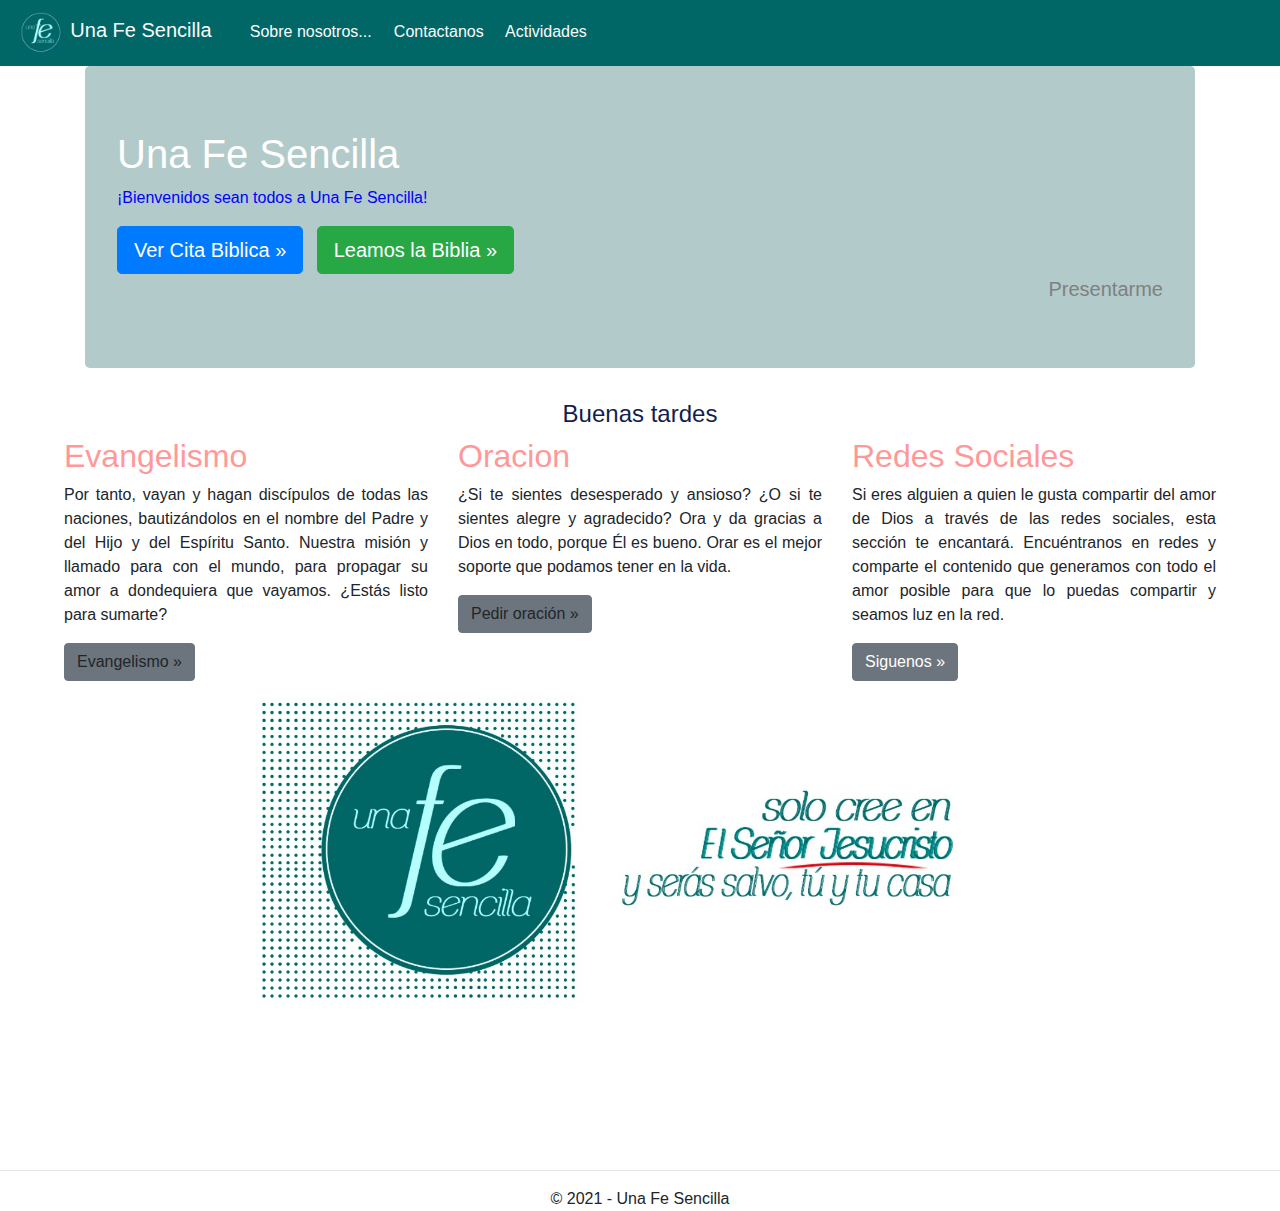
==== index.html @ 6b6eec90 "Setup commit" ====
<!DOCTYPE html>
<html>
	<head>
		<title>Una Fe Sencilla - Home</title>
    	<meta name="viewport" content="width=device-width, initial-scale=1.0">
        <link rel="stylesheet" href="https://maxcdn.bootstrapcdn.com/bootstrap/4.0.0/css/bootstrap.min.css" integrity="sha384-Gn5384xqQ1aoWXA+058RXPxPg6fy4IWvTNh0E263XmFcJlSAwiGgFAW/dAiS6JXm" crossorigin="anonymous">
        <link rel="stylesheet" href="./style.css">
		<link rel="icon" href="logo.png" type="image/png">
	</head>
	<body onload="saludo(); cargarNombre();">
		<header>
			<nav class="navbar">
				<div class="navbar-collapse" style="display: inline;">
					<a href="index.html"><img src="logo.png" width="4%" height="4%" href="index.html"></a>
					<a href="index.html" class="navbar-brand" style="color: #fafbfd;">Una Fe Sencilla</a>&nbsp&nbsp&nbsp&nbsp
					<a class="nav-item" href="about.html?pagename=about#vid" style="color: #fafbfd;">Sobre nosotros...</a>&nbsp&nbsp&nbsp&nbsp
					<a class="nav-item" href="contact.html" style="color: #fafbfd;">Contactanos</a>&nbsp&nbsp&nbsp&nbsp
					<a class="nav-item" href="activities.html" style="color: #fafbfd;">Actividades</a>&nbsp&nbsp&nbsp&nbsp
				</div>
			</nav>
		</header>
		<div class="container">
			<div class="jumbotron" style="background-color: #b2cac9">
			    <h1 style="color: white;">Una Fe Sencilla</h1>
			    <p style="color: blue; text-align: justify;">
			        ¡Bienvenidos sean todos a Una Fe Sencilla!
			    </p>
					<p style="text-align: left; display: inline;">
			        <a href="https://www.biblegateway.com/verse/es/Hechos%2016%3A31" class="btn btn-primary btn-lg" target="_blank">
			            Ver Cita Biblica &raquo;
			        </a>
			    </p>
					&nbsp
					<p style="text-align: right; display: inline;">
						<a href="activities.html?pagename=activities#devocional" class="btn btn-success btn-lg">
								Leamos la Biblia &raquo;
						</a>
					</p>

					<div style="text-align: right;">
						<a id="nom-b" onclick="nombre();" style="text-align: right; color: gray; font-size: 20px;">Presentarme</a>
					</div>

			</div>
		</div>

		<div>
			<h4 id="saludo" style="text-align: center; color: #1E5945;"></h4>
		</div>

		<div class="row" style="text-align: justify;">
		    <div class="col-md-4">
				<h2>Evangelismo</h2>
		        <p id="t-jueves">
		            Por tanto, vayan y hagan discípulos de todas las naciones, bautizándolos en el nombre del Padre y del Hijo y del Espíritu Santo. Nuestra misión y llamado para con el mundo, para propagar su amor a dondequiera que vayamos. ¿Estás listo para sumarte?
		        </p><p><a class="btn btn-secondary" id="btn-jueves" target="_blank">Evangelismo &raquo;</a></p>

		    </div>
		    <div class="col-md-4">
		        <h2>Oracion</h2>
		        <p id="t-domingo">
		            ¿Si te sientes desesperado y ansioso? ¿O si te sientes alegre y agradecido? Ora y da gracias a Dios
		            en todo, porque Él es bueno. Orar es el mejor soporte que podamos tener en la vida.
		        </p>
		        <p><a class="btn btn-secondary" id="btn-domingo" target="_blank">Pedir oración &raquo;</a></p>
				</div>
		    <div class="col-md-4">
		        <h2>Redes Sociales</h2>
		        <p id="t-redes">
		            Si eres alguien a quien le gusta compartir del amor de Dios a través de las redes sociales, esta sección
		            te encantará. Encuéntranos en redes y comparte el contenido que generamos con todo el amor posible
		            para que lo puedas compartir y seamos luz en la red.
		        </p>
		        <p><a class="btn btn-secondary" id="btn-redes" href="https://facebook.com/unafesencillagt" target="_blank">Siguenos &raquo;</a></p>
		    </div>
		</div>
		<div class="presentacion" style="text-align: center;">
			<img src="icono.jpeg" width="60%" height="10%">
			<!-- <br>
			<video autoplay>
  			<source src="presentacion.mp4" type="video/mp4">
					Su navegador no soporta esta caracteristica, lo sentimos :(
			</video> -->
		</div>
		<div class="row">
			<video autoplay>
				<source src="https://www.youtube.com/watch?v=HQMKA6w5ZZM" type="video/mp4">
			</video>
		</div>
		<script type="text/javascript">
			function saludo(){
				var dia = new Date();
				var hora = dia.getHours();
				var saludo = document.getElementById('saludo');
				var tRedes = document.getElementById('t-redes');
				var tJueves = document.getElementById('t-jueves');
				var tDomingo = document.getElementById('t-domingo');
				var bJueves = document.getElementById("btn-jueves");
				if (hora < 6){
					document.body.setAttribute("style", "background-color: #191919;");
					document.getElementById("saludo").setAttribute("style", "color: #23f273; text-align: center;");
					document.getElementById("btn-redes").setAttribute("class", "btn btn-light");
					document.getElementById("btn-domingo").setAttribute("class", "btn btn-light");
					bJueves.setAttribute("class", "btn btn-light");
					tRedes.setAttribute("style", "text-align: justify; color: white;");
					tJueves.setAttribute("style", "text-align: justify; color: white;");
					tDomingo.setAttribute("style", "text-align: justify; color: white;");
					console.log('Madrugada');
					saludo.innerText = 'Buenos días';
				} else if (hora < 12){
					document.body.setAttribute("style", "background-color: white;");
					document.getElementById("saludo").setAttribute("style", "color: #141E4D; text-align: center;");
					console.log('Buenos días');
					saludo.innerText = 'Buenos días';
				} else if (hora < 18) {
					document.body.setAttribute("style", "background-color: white;");
					document.getElementById("saludo").setAttribute("style", "color: #141E4D; text-align: center;");
					console.log('Buenas tardes');
					saludo.innerText = 'Buenas tardes';
				} else {
					document.body.setAttribute("style", "background-color: #191919;");
					document.getElementById("saludo").setAttribute("style", "color: #23f273; text-align: center;");
					document.getElementById("btn-redes").setAttribute("class", "btn btn-light");
					document.getElementById("btn-domingo").setAttribute("class", "btn btn-light");
					bJueves.setAttribute("class", "btn btn-light");
					tRedes.setAttribute("style", "text-align: justify; color: white;");
					tDomingo.setAttribute("style", "text-align: justify; color: white;");
					tJueves.setAttribute("style", "text-align: justify; color: white;");
					console.log('Buenas noches');
					saludo.innerText = 'Buenas noches';
				}
			}

			function nombre(){
				var nombre = prompt("Bienvenido, ingresa tu nombre por favor...");
				var saludo = document.getElementById('saludo');
				var dia = new Date();
				var hora = dia.getHours();
				if (hora < 12){
					saludo.innerHTML = "Buenos días " + nombre;
				} else if (hora < 18) {
					saludo.innerHTML = "Buenas tardes " + nombre;
				} else{
					saludo.innerHTML = "Buenas noches " + nombre;
				}
				var presentarme = document.getElementById("nom-b");
				presentarme.setAttribute("style", "display: none;")
				localStorage.setItem("Nombre", nombre);
			}

			function cargarNombre(){
				var dia = new Date();
				var hora = dia.getHours();
				var nombre = localStorage.getItem("Nombre");
				if(nombre){
					var presentarme = document.getElementById("saludo");
					if (hora < 12){
						presentarme.innerHTML = "Buenos días " + nombre;
					} else if (hora < 18) {
						presentarme.innerHTML = "Buenas tardes " + nombre;
					} else{
						presentarme.innerHTML = "Buenas noches " + nombre;
					}
				}
			}
		</script>
		<footer>
			<hr>
			&copy; 2021 - Una Fe Sencilla
		</footer>
		<script type="text/javascript">
			function luzLinks(){
				var dia = new Date();
				var hora = dia.getHours();
				var links = document.getElementsByClassName("socialLink");
				if (hora<6) {
					for (var i=0; i<links.length; i++) {
						links[i].setAttribute("style", "color: white;")
					}
				} else if (hora<12) {

				} else if (hora<18) {

				} else {
					for (var i=0; i<links.length; i++) {
						links[i].setAttribute("style", "color: white;")
					}
				}
			}
		</script>
	</body>
</html>
---- style.css ----
.navbar{
	background-color: #006666;
}
.row, .content{
	padding-left: 5%;
	padding-right: 5%;
}
footer{
	text-align: center;
}
h2{
	color: #ff9999;
}
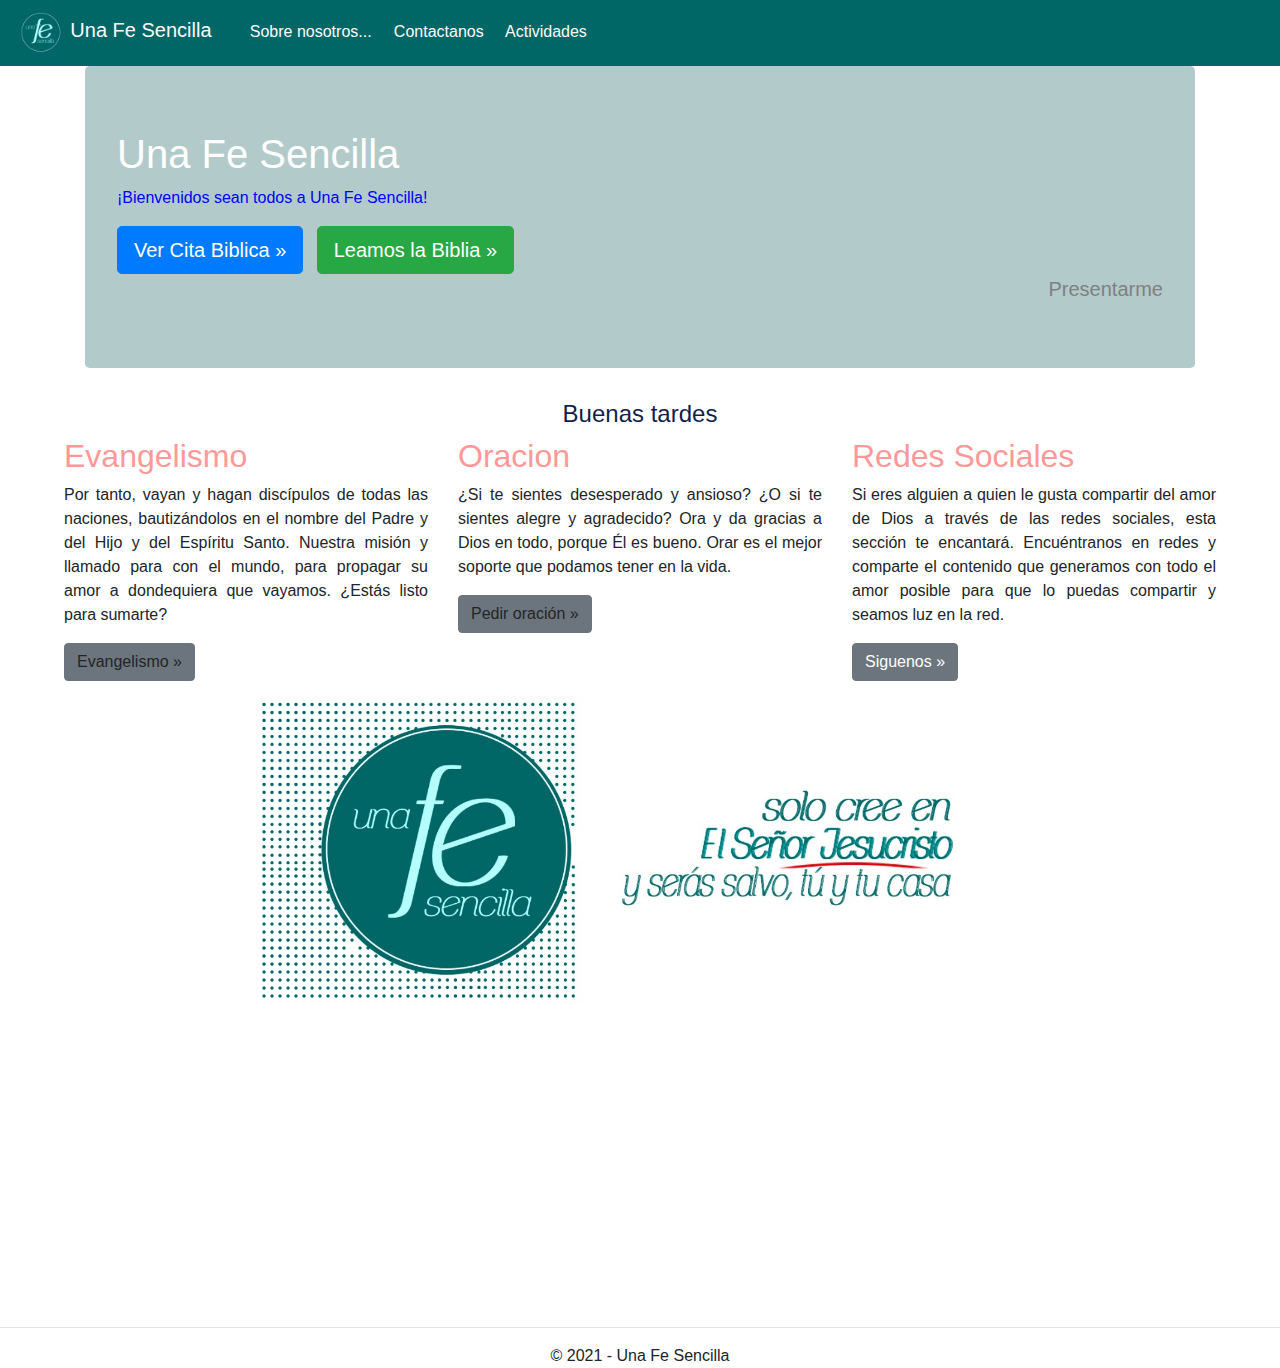
==== commit 8d2f9945: "Add video" ====
--- a/index.html
+++ b/index.html
@@ -76,11 +76,11 @@
 		</div>
 		<div class="presentacion" style="text-align: center;">
 			<img src="icono.jpeg" width="60%" height="10%">
-			<!-- <br>
+			<br>
 			<video autoplay>
-  			<source src="presentacion.mp4" type="video/mp4">
+  			<source src="Naaman.mp4" type="video/mp4">
 					Su navegador no soporta esta caracteristica, lo sentimos :(
-			</video> -->
+			</video>
 		</div>
 		<div class="row">
 			<video autoplay>
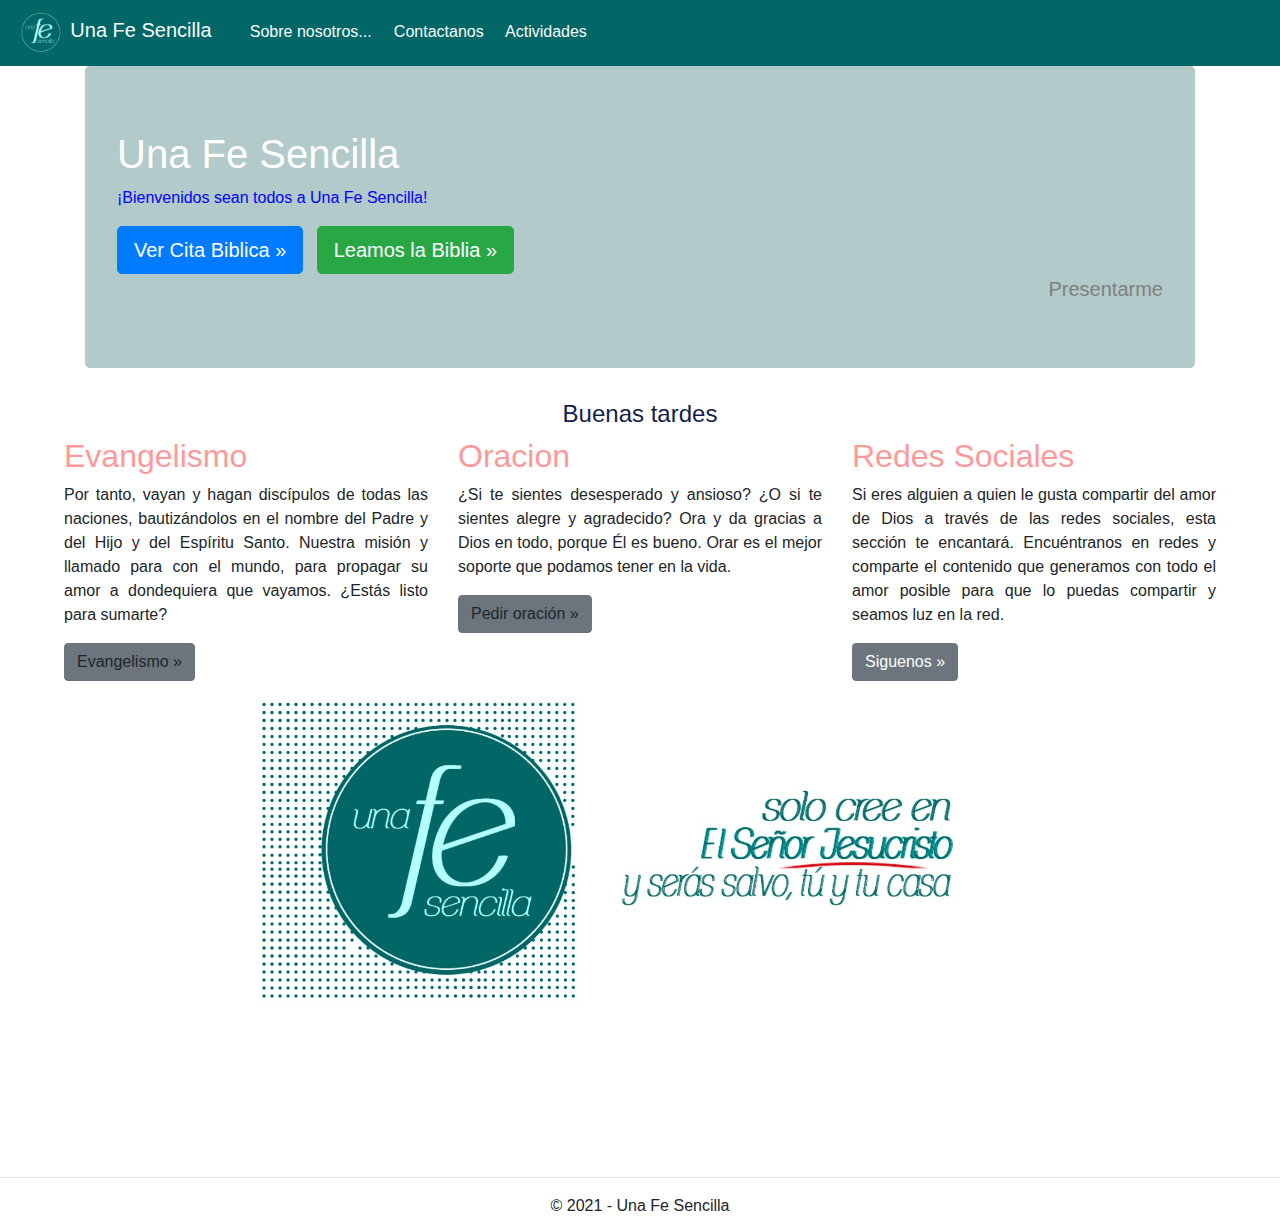
==== commit 276227cb: "Supr wrong video" ====
--- a/index.html
+++ b/index.html
@@ -82,11 +82,11 @@
 					Su navegador no soporta esta caracteristica, lo sentimos :(
 			</video>
 		</div>
-		<div class="row">
+		<!-- <div class="row">
 			<video autoplay>
 				<source src="https://www.youtube.com/watch?v=HQMKA6w5ZZM" type="video/mp4">
 			</video>
-		</div>
+		</div> -->
 		<script type="text/javascript">
 			function saludo(){
 				var dia = new Date();
